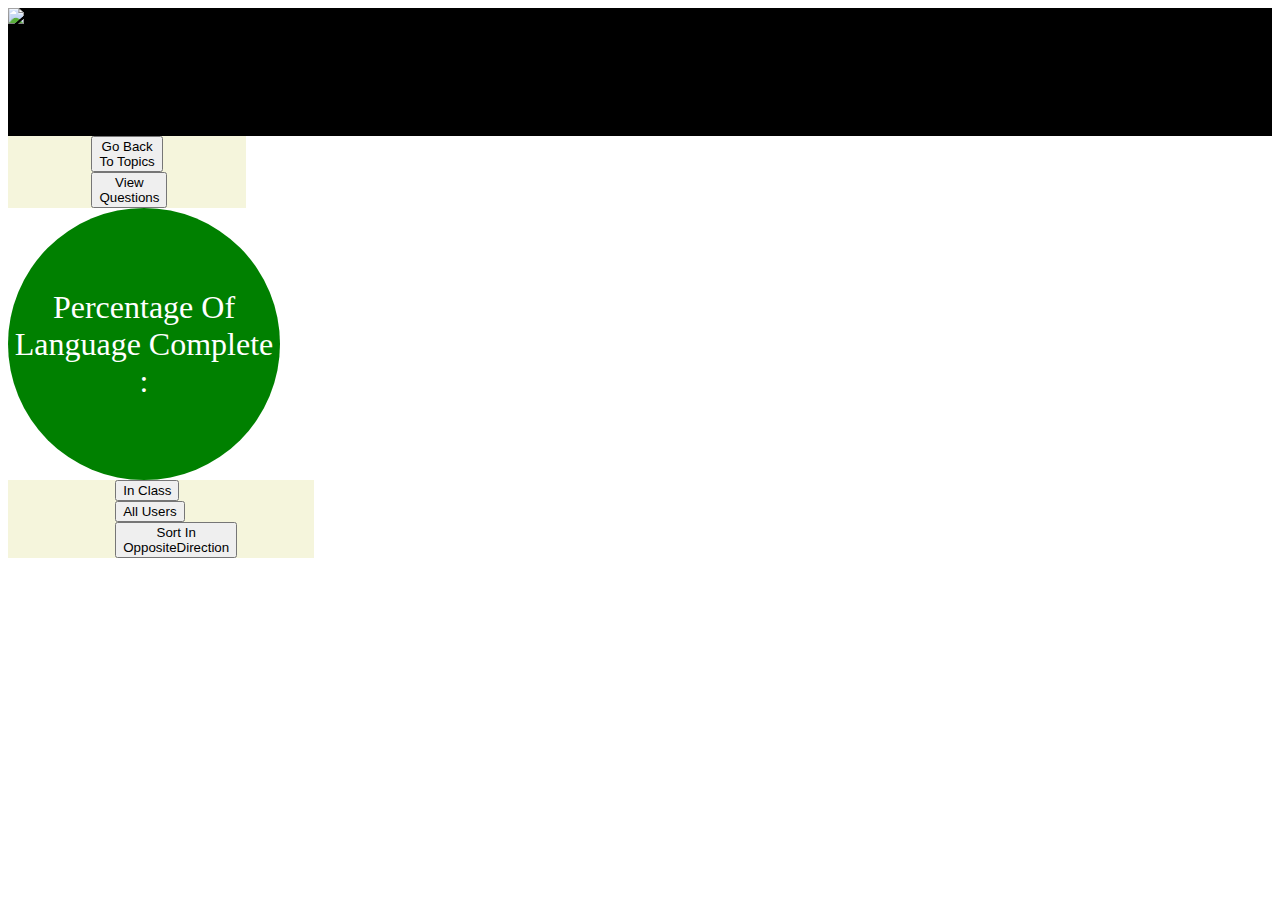
==== MainPage.html @ e256890d "Chnages to allow the tables tow ork and select" ====
<!DOCTYPE html>
<html>
<head>
<script src="https://ajax.googleapis.com/ajax/libs/jquery/3.3.1/jquery.min.js"></script>
<script type="text/javascript" src="https://code.jquery.com/jquery-latest.min.js"></script>

</head>
<title>Main Page | Monocl</title>    
<a href="../MonoclBackend/QuestionTablePopulator.php"></a>
<link href="Assets/FontAssets.css" rel="stylesheet" type="text/css">
<link href="Assets/FlagAssetManagment.css" rel="stylesheet" type="text/css">
<link href="Assets/CommonAssets.css" rel="stylesheet" type="text/css">
<link href="Assets/MainPageAssets.css" rel="stylesheet" type="text/css">
<div id="MonocleHeaderBar">
    <img src="Assets/Monocl.png" align="left">
</div>
<div id="beige-box-main">
        <table id ="TopicTable"></table>
        <script src="MainPage.js"> </script>
        <table id="QuestionTables"></table>
        <script>
        function highlight(e) {
            if (selected[0]) selected[0].className = '';
            e.target.parentNode.className = 'selected';
            }
        var TopicTable = document.getElementById('TopicTable'),
            selected = TopicTable.getElementsByClassName('selected');
        TopicTable.onclick = highlight;

        function ViewQuestions(){
            var TopicSelected = $("tr.selected td:first").html();
            alert(TopicSelected);
            QuestionTable(TopicSelected);
        }
        function TopicTableRecall(){
            TopicTableFunc();
        };
        </script>
        <button id="GoBack" onclick="TopicTableRecall()">Go Back To Topics</button>
        <button id="Next" onclick="ViewQuestions()">View Questions</button>
        
</div>


<div id ="course-completion-tracking-circle">
    <a> Percentage Of Language Complete : </a>
    <b id = "circlePercentage"></b>
    
</div>

<div id="beige-box-main">
    <button type="button" onclick ="ClassLeaderBoard()" id ="InClass">In Class </button>
    <button type ="button" onclick ="PublicLeaderBoard()" id="AllUsers">All Users</button>
    <button type="button" onclick ="TableReversal()" id ="Reversal">Sort In OppositeDirection</button>
    <table id="LeaderBoard"></table>
    </div>
</div>

<div>
	<span id="FrenchFlag" onclick ="FrenchFlagSet()"></span>
	<span align="center" id="SpanishFlag" onclick ="SpanishFlagSet()"></span>
	<span id="GermanFlag" onclick = "GermanFlagSet()"></span>
</div>

</html>
---- Assets/FontAssets.css ----
@charset "utf-8";
h1{
	color:green;
	font-family:"Lucida Grande", "Lucida Sans Unicode", "Lucida Sans", "DejaVu Sans", Verdana, sans-serif;
	font-size:4em;
	
}
a{
	color:white;
	font-size:2em;
	text-decoration:none;
}
a:hover{
	text-decoration:underline;
}
c{
	color:white;
	font-size:80%;
	
}
button{
	align:center;
	margin-left:35%;
	margin-right:35%;
}
---- Assets/FlagAssetManagment.css ----
@charset "utf-8";
#FrenchFlag{
	width:100px;
	height:100px;
	border-radius:100%;
	background-image:url(FrenchFlag.png);
	background-size:contain;
	float:left;
	
	
}
#SpanishFlag{
	width:100px;
	height:100px;
	border-radius:100%;
	background-image:url(SpanishFlag.png);
	background-size:cover;
	float:left;
	
	
}
#GermanFlag{
	width:100px;
	height:100px;
	border-radius:100%;
	background-image:url(GermanFlag.png);
	background-size:cover;
	float:left;
	
}
---- Assets/CommonAssets.css ----
@charset "utf-8";
#MonocleHeaderBar{
	width:100%;
	height:8em;
	padding:0;
	margin:0;
	background-color:black;
}
#NextButton{
	height:2em;
	width:3em;
	background-color:green;
	}
#NextButton:hover{
	background-color:#A5ED9A;
}
---- Assets/MainPageAssets.css ----
#beige-box-main{
    
    background-color:beige;
    position: relative;
    
    display:inline-block;
}
#beige-box-leaderboard{
    
    background-color:beige;
    position: relative;
    
    display:inline-block;
}
#beige-box-homeworks{
    height: 45em;
    width: 25em;
    position: relative;
    background-color: beige;
}
#course-completion-tracking-circle{
    background-color: green;
    border-radius: 50%;
    height:17em;
    width : 17em;
    display:table-cell;
    text-align: center;
    vertical-align: middle;
    justify-content: center;
}
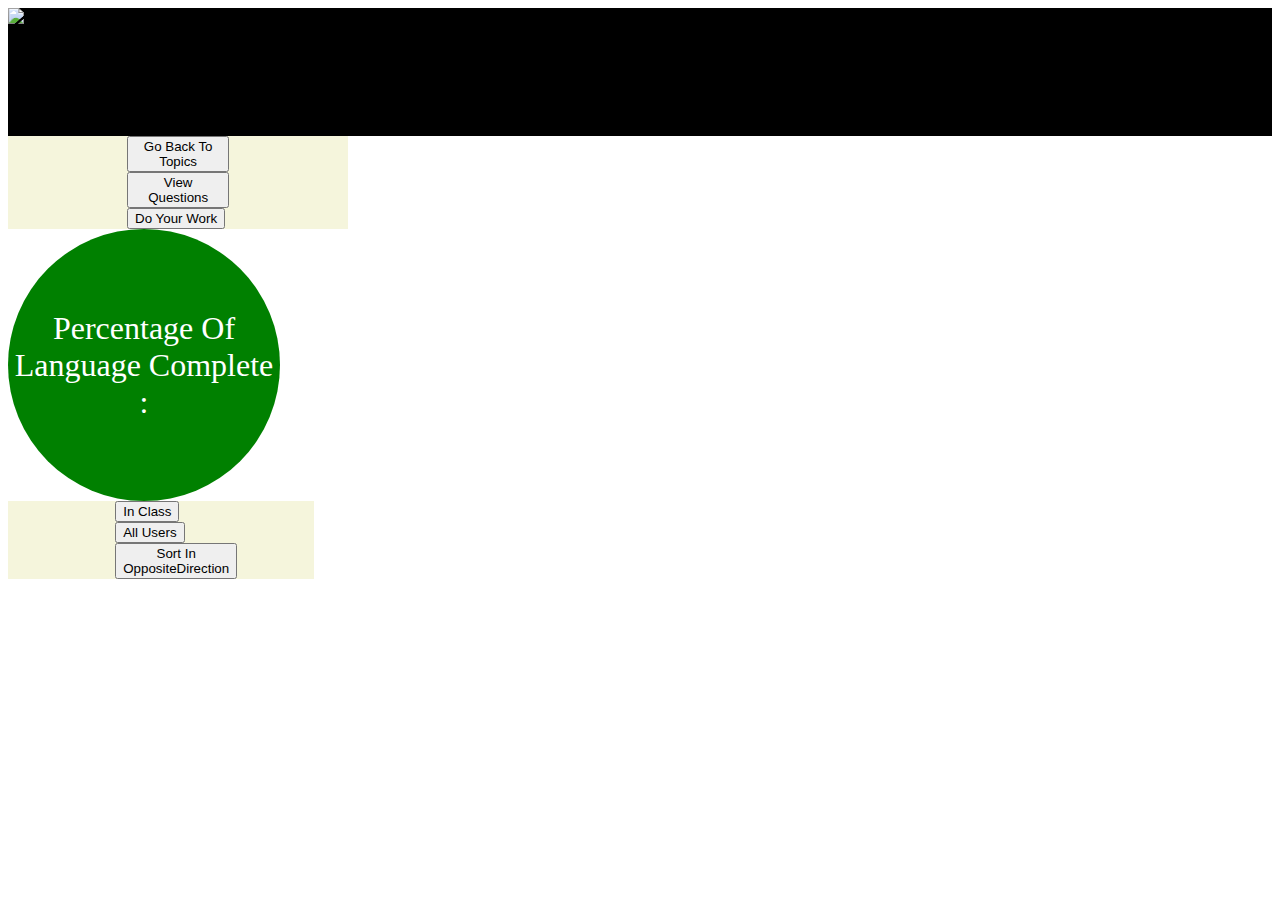
==== commit 3287406e: "Need to add ability to add howmorks and select ones to complete" ====
--- a/MainPage.html
+++ b/MainPage.html
@@ -16,6 +16,7 @@
 </div>
 <div id="beige-box-main">
         <table id ="TopicTable"></table>
+        
         <script src="MainPage.js"> </script>
         <table id="QuestionTables"></table>
         <script>
@@ -35,11 +36,23 @@
         function TopicTableRecall(){
             TopicTableFunc();
         };
+        function AnswerQuestions(){
+            var TopicSelected = $("tr.selected td:first").html();
+            TopicSelected=TopicSelected.trim();         
+            window.location.replace("AnswerPage.php?Topic="+TopicSelected);
+            
+        }
         </script>
         <button id="GoBack" onclick="TopicTableRecall()">Go Back To Topics</button>
         <button id="Next" onclick="ViewQuestions()">View Questions</button>
+        <button id="Produtivity" onclick="AnswerQuestions()">Do Your Work </button>
         
 </div>
+<div id = "beige-box-homeworks">
+        <table id = "HomeworkTable">
+
+        </table>
+        </div>
 
 
 <div id ="course-completion-tracking-circle">
--- a/Assets/MainPageAssets.css
+++ b/Assets/MainPageAssets.css
@@ -1,10 +1,10 @@
 #beige-box-main{
-    
     background-color:beige;
     position: relative;
     
     display:inline-block;
 }
+td {border: 1px #DDD solid; padding: 5px; cursor: pointer;}
 #beige-box-leaderboard{
     
     background-color:beige;
@@ -13,10 +13,10 @@
     display:inline-block;
 }
 #beige-box-homeworks{
-    height: 45em;
-    width: 25em;
+    background-color:beige;
     position: relative;
-    background-color: beige;
+    
+    display:inline-block;
 }
 #course-completion-tracking-circle{
     background-color: green;
@@ -27,4 +27,8 @@
     text-align: center;
     vertical-align: middle;
     justify-content: center;
-}+}
+.selected{
+    background-color: greenyellow;
+    color:white;
+}
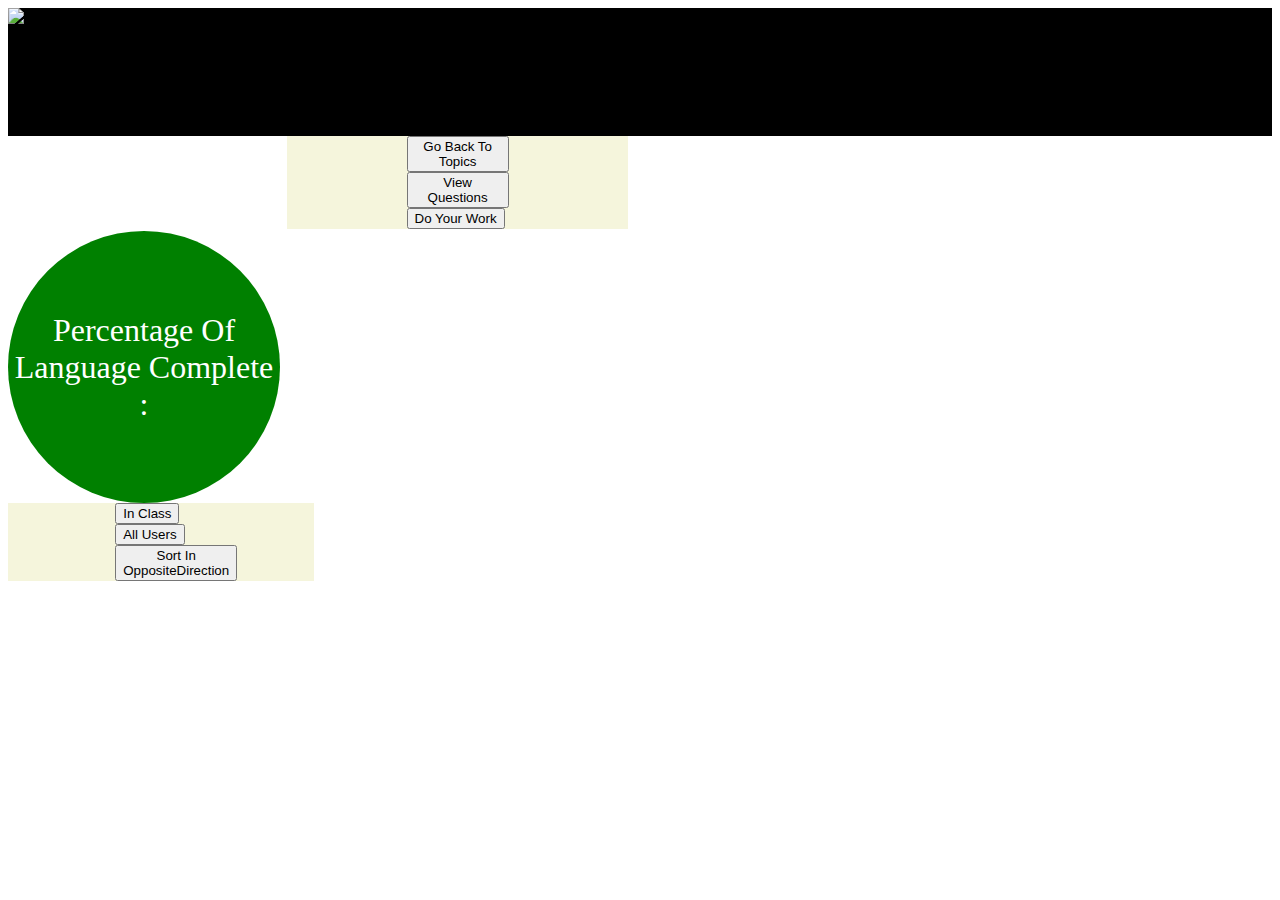
==== commit 04043ae2: "Main Page and teacher pge changes" ====
--- a/MainPage.html
+++ b/MainPage.html
@@ -14,6 +14,7 @@
 <div id="MonocleHeaderBar">
     <img src="Assets/Monocl.png" align="left">
 </div>
+<a color="Green" href="QuestionCreator.php">Create New Question</a>
 <div id="beige-box-main">
         <table id ="TopicTable"></table>
         
